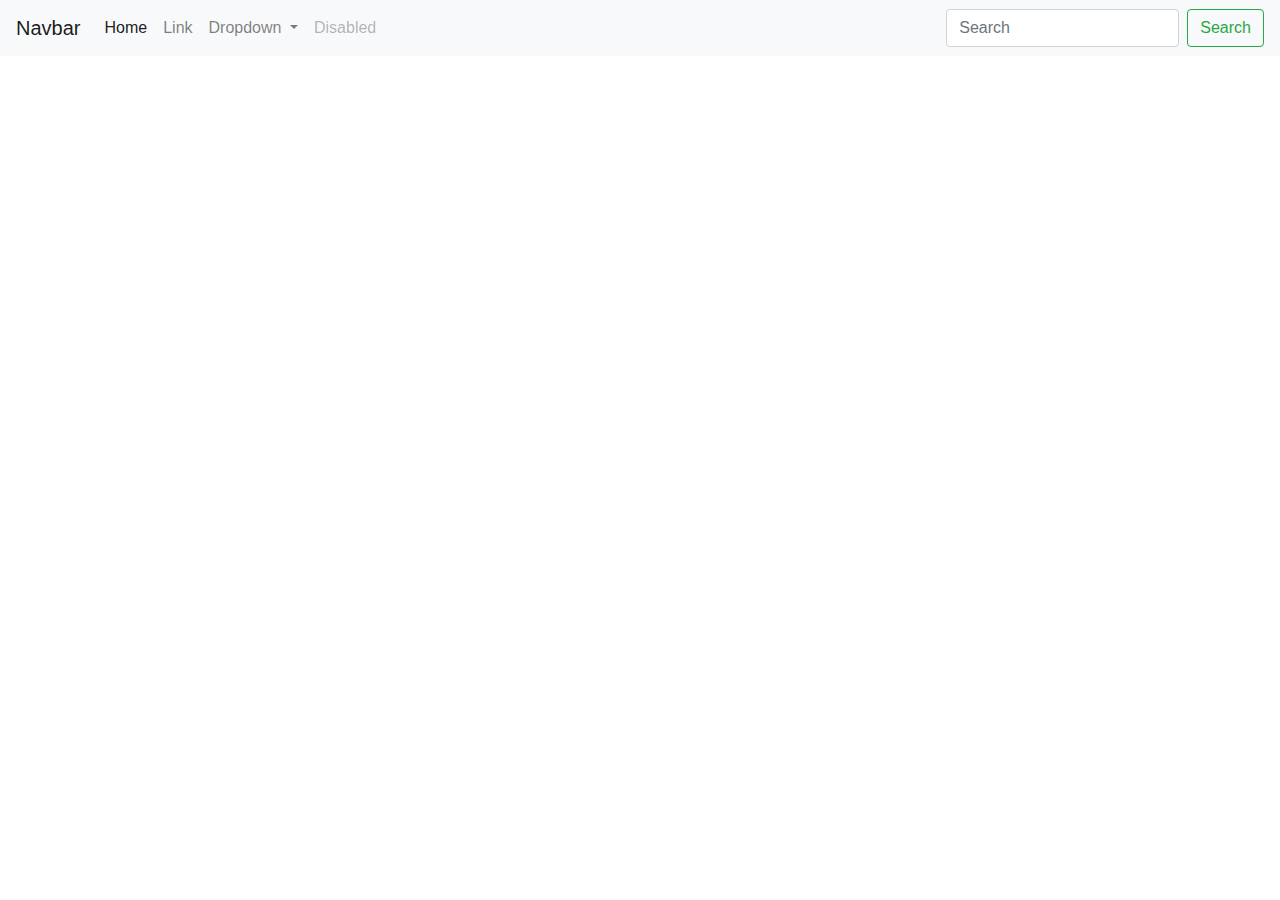
==== game.html @ 687b7b06 "增加橫向移動選項" ====
<!DOCTYPE html>
<html lang="en">

<head>
    <meta charset="UTF-8">
    <meta name="viewport" content="width=device-width, initial-scale=1.0">
    <meta http-equiv="X-UA-Compatible" content="ie=edge">
    <title>Document</title>
    <link rel="stylesheet" href="assets/css/bootstrap.min.css">
    <link rel="stylesheet" href="assets/css/style.css">
    <script src="assets/js/jquery-3.3.1.min.js"></script>
</head>

<body>
    <!-- navbar -->
    <nav class="navbar navbar-expand-lg navbar-light bg-light fixed-top">
        <a class="navbar-brand" href="#">Navbar</a>
        <button class="navbar-toggler" type="button" data-toggle="collapse" data-target="#navbarSupportedContent"
            aria-controls="navbarSupportedContent" aria-expanded="false" aria-label="Toggle navigation">
            <span class="navbar-toggler-icon"></span>
        </button>

        <div class="collapse navbar-collapse" id="navbarSupportedContent">
            <ul class="navbar-nav mr-auto">
                <li class="nav-item active">
                    <a class="nav-link" href="#">Home <span class="sr-only">(current)</span></a>
                </li>
                <li class="nav-item">
                    <a class="nav-link" href="#">Link</a>
                </li>
                <li class="nav-item dropdown">
                    <a class="nav-link dropdown-toggle" href="#" id="navbarDropdown" role="button" data-toggle="dropdown"
                        aria-haspopup="true" aria-expanded="false">
                        Dropdown
                    </a>
                    <div class="dropdown-menu" aria-labelledby="navbarDropdown">
                        <a class="dropdown-item" href="#">Action</a>
                        <a class="dropdown-item" href="#">Another action</a>
                        <div class="dropdown-divider"></div>
                        <a class="dropdown-item" href="#">Something else here</a>
                    </div>
                </li>
                <li class="nav-item">
                    <a class="nav-link disabled" href="#">Disabled</a>
                </li>
            </ul>
            <form class="form-inline my-2 my-lg-0">
                <input class="form-control mr-sm-2" type="search" placeholder="Search" aria-label="Search">
                <button class="btn btn-outline-success my-2 my-sm-0" type="submit">Search</button>
            </form>
        </div>
    </nav>
    <div class="embed-container">
        <!-- <iframe src="https://www.youtube.com/embed/AEUmLttrY5s" frameborder="0" allowfullscreen></iframe> -->
        <iframe src="http://gt.kkglobe01.net/game/play?gid=26361db7ebe1a712687bee63ef0ca92f&table_id=slot004" frameborder="0" allowfullscreen></iframe>
        <!-- <iframe src='https://www.youtube.com/embed/AEUmLttrY5s' frameborder='0' allowfullscreen></iframe> -->
    </div>
    <script src="assets/js/bootstrap.bundle.min.js"></script>
    <script src="assets/js/custom.js"></script>
    <!-- <script>
        function setIframeHeight(iframe) {
            if (iframe) {
                var iframeWin = iframe.contentWindow || iframe.contentDocument.parentWindow;
                if (iframeWin.document.body) {
                    iframe.height = iframeWin.document.documentElement.scrollHeight || iframeWin.document.body.scrollHeight;
                }
            }
        };

        window.onload = function () {
            setIframeHeight(document.getElementById('external-frame'));
        };
    </script> -->
</body>

</html>
---- assets/css/style.css ----
html,
body {
	max-height: 100vh;
}

/****************************
iframe用
****************************/
.embed-container {
	position: relative;
	/* padding-bottom: 56.25%; */
	height: 100vh;
	overflow: hidden;
	max-width: 100%;
}

.embed-container iframe,
.embed-container object,
.embed-container embed {
	position: absolute;
	top: 0;
	left: 0;
	width: 100%;
	height: 100%;
	max-height: 100vh;
}

/* 背景 */
.bg-lobby {
	background-image: url('../images/bg.jpg');
	background-position: 50% 50%;
	background-repeat: no-repeat;
	background-size: cover;
	height: 100vh;
}

/*********************************
2. Header
*********************************/

.header {
	position: fixed;
	top: 0;
	left: 0;
	width: 100%;
	z-index: 100;
	box-shadow: 0px 3px 15px rgba(0, 0, 0, 0.1);
	-webkit-transition: all 200ms ease;
	-moz-transition: all 200ms ease;
	-ms-transition: all 200ms ease;
	-o-transition: all 200ms ease;
	transition: all 200ms ease;
}

.header.scrolled {
	top: 0;
}

/*********************************
2.2 Header Content
*********************************/

.header_container {
	width: 100%;
	background: #FFFFFF;
}

.header_content {
	height: 44px;
	-webkit-transition: all 200ms ease;
	-moz-transition: all 200ms ease;
	-ms-transition: all 200ms ease;
	-o-transition: all 200ms ease;
	transition: all 200ms ease;
}

.header.scrolled .header_content {
	height: 80px;
}

/*********************************
3. Main Nav
*********************************/

.main_nav,
.user {
	display: inline-block;
}

.main_nav li {
	display: inline-block;
	position: relative;
}

.main_nav li:not(:last-child) {
	margin-right: 20px;
}

.main_nav li a {
	color: rgba(0, 0, 0, 0.45);
	-webkit-transition: all 200ms ease;
	-moz-transition: all 200ms ease;
	-ms-transition: all 200ms ease;
	-o-transition: all 200ms ease;
	transition: all 200ms ease;
}

.main_nav li a:hover,
.main_nav li.active a {
	color: rgba(0, 0, 0, 0.8);
}

.header_content_right {
	width: 100px;
}

/*********************************
4. Hamburger
*********************************/
.hamburger {
	display: none;
	cursor: pointer;
}

.hamburger i {
	font-size: 20px;
	color: #000000;
	-webkit-transition: all 200ms ease;
	-moz-transition: all 200ms ease;
	-ms-transition: all 200ms ease;
	-o-transition: all 200ms ease;
	transition: all 200ms ease;
}

/*********************************
5. Menu
*********************************/

.menu {
	position: fixed;
	top: 0;
	right: -400px;
	width: 400px;
	height: 100vh;
	background: #FFFFFF;
	z-index: 101;
	padding-right: 60px;
	padding-top: 87px;
	padding-left: 50px;
	box-shadow: 0px 5px 20px rgba(0, 0, 0, 0.1);
}

.menu.active {
	right: 0;
}

.menu_close_container {
	position: absolute;
	top: 30px;
	right: 60px;
	width: 18px;
	height: 18px;
	transform-origin: center center;
	-webkit-transform: rotate(45deg);
	-moz-transform: rotate(45deg);
	-ms-transform: rotate(45deg);
	-o-transform: rotate(45deg);
	transform: rotate(45deg);
	cursor: pointer;
}

.menu_close {
	width: 150%;
	height: 150%;
	transform-style: preserve-3D;
}

.menu_close div {
	width: 100%;
	height: 2px;
	background: #244693;
	top: 8px;
	-webkit-transition: all 200ms ease;
	-moz-transition: all 200ms ease;
	-ms-transition: all 200ms ease;
	-o-transition: all 200ms ease;
	transition: all 200ms ease;
}

.menu_close div:last-of-type {
	-webkit-transform: rotate(90deg) translateX(-2px);
	-moz-transform: rotate(90deg) translateX(-2px);
	-ms-transform: rotate(90deg) translateX(-2px);
	-o-transform: rotate(90deg) translateX(-2px);
	transform: rotate(90deg) translateX(-2px);
	transform-origin: center;
}

.menu_close:hover div {
	background: #3e7ac9;
}

.menu .logo {
	margin-bottom: 60px;
}

.menu_nav ul li {
	margin-bottom: 9px;
}

.menu_nav ul li a {
	text-transform: uppercase;
	color: rgba(0, 0, 0, 0.6);
	letter-spacing: 0.1em;
	-webkit-transition: all 200ms ease;
	-moz-transition: all 200ms ease;
	-ms-transition: all 200ms ease;
	-o-transition: all 200ms ease;
	transition: all 200ms ease;
}

.menu_nav ul li a:hover {
	color: #7872b2;
}

@media only screen and (max-width: 991px) {
	.hamburger {
		display: inline-block;
	}
}

@media only screen and (max-width: 767px) {
	.header.scrolled {
		top: 0px;
	}

	.header.scrolled .header_content {
		height: 60px;
	}
}

.menu-svg {
	background-image: url("../images/menu.svg");
	background-color: rgb(201, 32, 32);
	display: inline-block;
	background-size: cover;
	width: 38px;
	height: 38px;
}

.trans_400 {
	-webkit-transition: all 400ms ease;
	-moz-transition: all 400ms ease;
	-ms-transition: all 400ms ease;
	-o-transition: all 400ms ease;
	transition: all 400ms ease;
}

/* 
image
*/
.kw-img-fluid {
	max-height: 100%;
	width: auto;
	height: 38vh;
	width: 38vh;
}

@media (min-width: 1024px) {
	.kw-img-fluid {
		height: 30vh;
		width: 30vh;
	}
}
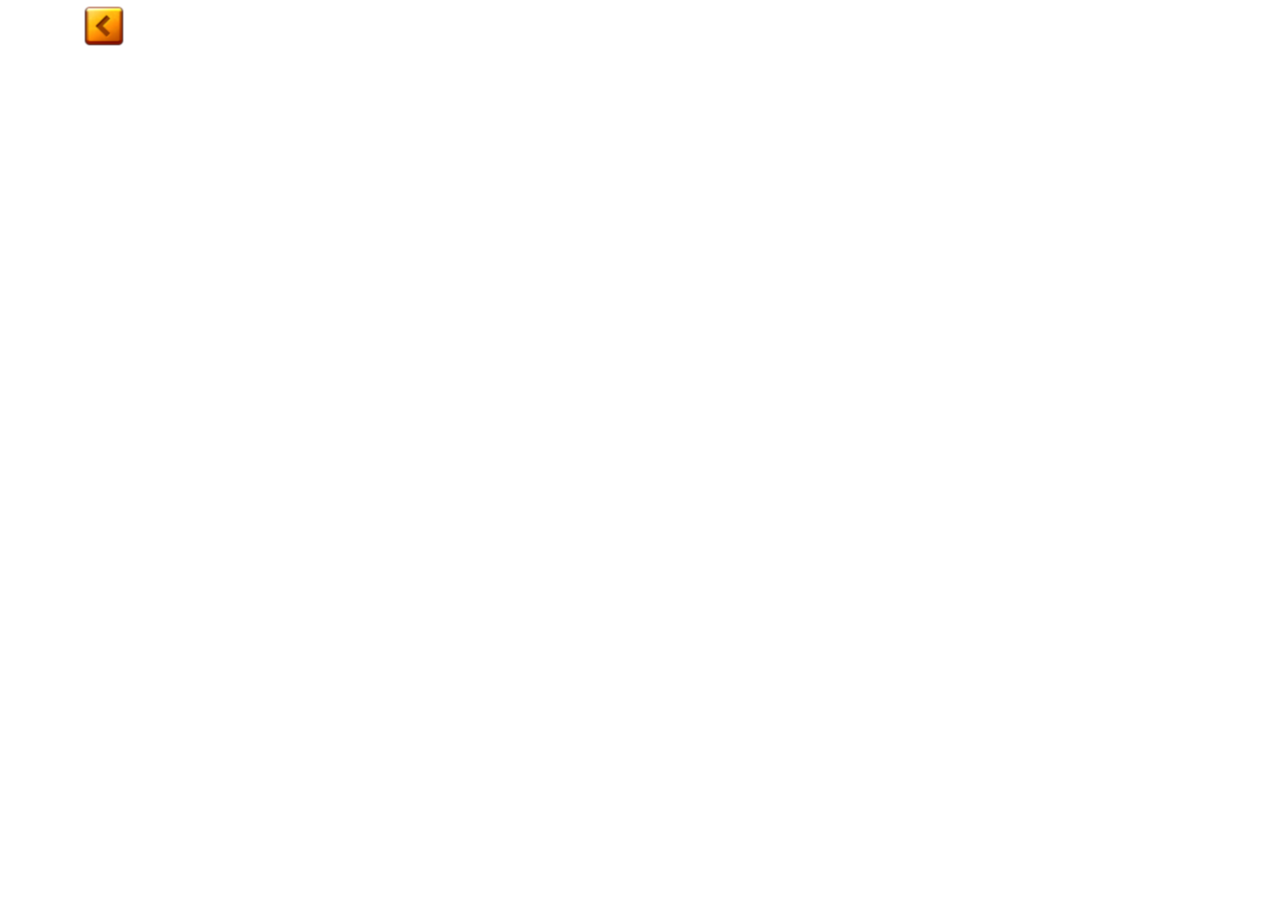
==== commit 9485c149: "新增返回按鈕" ====
--- a/game.html
+++ b/game.html
@@ -5,72 +5,39 @@
     <meta charset="UTF-8">
     <meta name="viewport" content="width=device-width, initial-scale=1.0">
     <meta http-equiv="X-UA-Compatible" content="ie=edge">
-    <title>Document</title>
+    <title>BTGame</title>
     <link rel="stylesheet" href="assets/css/bootstrap.min.css">
+    <!-- owl css -->
+    <link rel="stylesheet" href="assets/css/owl.carousel.css">
+    <!-- my style -->
     <link rel="stylesheet" href="assets/css/style.css">
+
     <script src="assets/js/jquery-3.3.1.min.js"></script>
 </head>
 
 <body>
     <!-- navbar -->
-    <nav class="navbar navbar-expand-lg navbar-light bg-light fixed-top">
-        <a class="navbar-brand" href="#">Navbar</a>
-        <button class="navbar-toggler" type="button" data-toggle="collapse" data-target="#navbarSupportedContent"
-            aria-controls="navbarSupportedContent" aria-expanded="false" aria-label="Toggle navigation">
-            <span class="navbar-toggler-icon"></span>
-        </button>
+    <header class="header fixed-top">
+        <div class="header_container">
+            <div class="container">
+                <div class="header_content d-flex  align-items-center">
+                    <!-- Back -->
+                    <a class="pt-2" href="index.html">
+                        <span class="menu_mm menu-svg"></span>
+                    </a>
+                </div>
+            </div>
+        </div>
 
-        <div class="collapse navbar-collapse" id="navbarSupportedContent">
-            <ul class="navbar-nav mr-auto">
-                <li class="nav-item active">
-                    <a class="nav-link" href="#">Home <span class="sr-only">(current)</span></a>
-                </li>
-                <li class="nav-item">
-                    <a class="nav-link" href="#">Link</a>
-                </li>
-                <li class="nav-item dropdown">
-                    <a class="nav-link dropdown-toggle" href="#" id="navbarDropdown" role="button" data-toggle="dropdown"
-                        aria-haspopup="true" aria-expanded="false">
-                        Dropdown
-                    </a>
-                    <div class="dropdown-menu" aria-labelledby="navbarDropdown">
-                        <a class="dropdown-item" href="#">Action</a>
-                        <a class="dropdown-item" href="#">Another action</a>
-                        <div class="dropdown-divider"></div>
-                        <a class="dropdown-item" href="#">Something else here</a>
-                    </div>
-                </li>
-                <li class="nav-item">
-                    <a class="nav-link disabled" href="#">Disabled</a>
-                </li>
-            </ul>
-            <form class="form-inline my-2 my-lg-0">
-                <input class="form-control mr-sm-2" type="search" placeholder="Search" aria-label="Search">
-                <button class="btn btn-outline-success my-2 my-sm-0" type="submit">Search</button>
-            </form>
-        </div>
-    </nav>
+    </header>
+    <div class="fixed-top" style="width: 50px;">
+        <a href="#page-top" class="bg-logo js-scroll-trigger"></a>
+    </div>
     <div class="embed-container">
-        <!-- <iframe src="https://www.youtube.com/embed/AEUmLttrY5s" frameborder="0" allowfullscreen></iframe> -->
-        <iframe src="http://gt.kkglobe01.net/game/play?gid=26361db7ebe1a712687bee63ef0ca92f&table_id=slot004" frameborder="0" allowfullscreen></iframe>
-        <!-- <iframe src='https://www.youtube.com/embed/AEUmLttrY5s' frameborder='0' allowfullscreen></iframe> -->
+        <iframe src="http://gt.kkglobe01.net/game/play?accessToken=c2JmU1pQR0dJVzJPYk5HakFmbHNuUXRNU21qS2ZKTXptZDloNmtBMEl5TkhmN0Q2MzF5Qmp5YllyZU5XUGJPWA%3D%3D&gid=568b7499a34294cafabd01e9e0532f24&gamecode=2&lang=cn" frameborder="0" allowfullscreen></iframe>
     </div>
     <script src="assets/js/bootstrap.bundle.min.js"></script>
     <script src="assets/js/custom.js"></script>
-    <!-- <script>
-        function setIframeHeight(iframe) {
-            if (iframe) {
-                var iframeWin = iframe.contentWindow || iframe.contentDocument.parentWindow;
-                if (iframeWin.document.body) {
-                    iframe.height = iframeWin.document.documentElement.scrollHeight || iframeWin.document.body.scrollHeight;
-                }
-            }
-        };
-
-        window.onload = function () {
-            setIframeHeight(document.getElementById('external-frame'));
-        };
-    </script> -->
 </body>
 
 </html>--- a/assets/css/style.css
+++ b/assets/css/style.css
@@ -1,8 +1,96 @@
 html,
 body {
 	max-height: 100vh;
-}
-
+	/* overflow-y: hidden; */
+}
+.text-orange{
+	color: #fbceac;
+}
+.kw-height{
+	height:60px;
+}
+.bg-header >.d-flex{
+	padding-bottom:8px;
+}
+.img-size{
+	width: 24px;
+}
+.img-size-chacter{
+	width:20px;
+}
+/* i6 */
+@media (min-width: 667px) {
+	.kw-height{
+		height:70px;
+	}
+	.img-size{
+		width: 24px;
+	}
+	.bg-header >.d-flex{
+		padding-bottom:0px;
+	}
+	
+}
+/* i7+ */
+@media (min-width: 736px) {
+	.kw-height{
+		height:76px;
+	}
+	.bg-header >.d-flex{
+		padding-top:4px;
+	}
+}
+/* ix */
+@media (min-width: 812px) {
+	.kw-height{
+		height:90px;
+	}
+	.bg-header >.d-flex{
+		padding-top:10px;
+	}
+	.img-size{
+		width: 28px;
+	}
+	.img-size-chacter{
+		width:24px;
+	}
+}
+/* ipad */
+@media (min-width: 1024px) {
+	.kw-height{
+		height:106px;
+	}
+	.bg-header >.d-flex{
+		padding-top:26px;
+	}
+	.title-font{
+		font-size:20px;
+	}
+	.img-size{
+		width: 32px;
+	}
+	.img-size-chacter{
+		width:28px;
+	}
+}
+/* ipad pro */
+@media (min-width: 1366px) {
+	.kw-height{
+		height:144px;
+	}
+	.bg-header >.d-flex{
+		padding-top:48px;
+	}
+	.title-font{
+		font-size:24px;
+	}
+	.img-size{
+		width: 36px;
+	}
+	.img-size-chacter{
+		width:32px;
+	}
+}
 /****************************
 iframe用
 ****************************/
@@ -44,7 +132,7 @@
 	left: 0;
 	width: 100%;
 	z-index: 100;
-	box-shadow: 0px 3px 15px rgba(0, 0, 0, 0.1);
+	/* box-shadow: 0px 3px 15px rgba(0, 0, 0, 0.1); */
 	-webkit-transition: all 200ms ease;
 	-moz-transition: all 200ms ease;
 	-ms-transition: all 200ms ease;
@@ -55,18 +143,23 @@
 .header.scrolled {
 	top: 0;
 }
-
 /*********************************
 2.2 Header Content
 *********************************/
 
 .header_container {
 	width: 100%;
-	background: #FFFFFF;
+}
+.bg-header{
+	background-image: url('../images/header.png');
+	background-size: 100%;
+	background-position: 50% 0;
+	background-repeat: no-repeat;
+
 }
 
 .header_content {
-	height: 44px;
+	height: 50px;
 	-webkit-transition: all 200ms ease;
 	-moz-transition: all 200ms ease;
 	-ms-transition: all 200ms ease;
@@ -82,10 +175,10 @@
 3. Main Nav
 *********************************/
 
-.main_nav,
+/* .main_nav,
 .user {
 	display: inline-block;
-}
+} */
 
 .main_nav li {
 	display: inline-block;
@@ -140,13 +233,13 @@
 	position: fixed;
 	top: 0;
 	right: -400px;
-	width: 400px;
+	width: 250px;
 	height: 100vh;
-	background: #FFFFFF;
+	background: rgb(19, 6, 6);
 	z-index: 101;
-	padding-right: 60px;
+	padding-right: 20px;
 	padding-top: 87px;
-	padding-left: 50px;
+	padding-left: 20px;
 	box-shadow: 0px 5px 20px rgba(0, 0, 0, 0.1);
 }
 
@@ -156,8 +249,8 @@
 
 .menu_close_container {
 	position: absolute;
-	top: 30px;
-	right: 60px;
+	top: 16px;
+	right: 32px;
 	width: 18px;
 	height: 18px;
 	transform-origin: center center;
@@ -178,7 +271,7 @@
 .menu_close div {
 	width: 100%;
 	height: 2px;
-	background: #244693;
+	background: #ffffff;
 	top: 8px;
 	-webkit-transition: all 200ms ease;
 	-moz-transition: all 200ms ease;
@@ -240,8 +333,8 @@
 }
 
 .menu-svg {
-	background-image: url("../images/menu.svg");
-	background-color: rgb(201, 32, 32);
+	background-image: url("../images/btn-back.png");
+	
 	display: inline-block;
 	background-size: cover;
 	width: 38px;
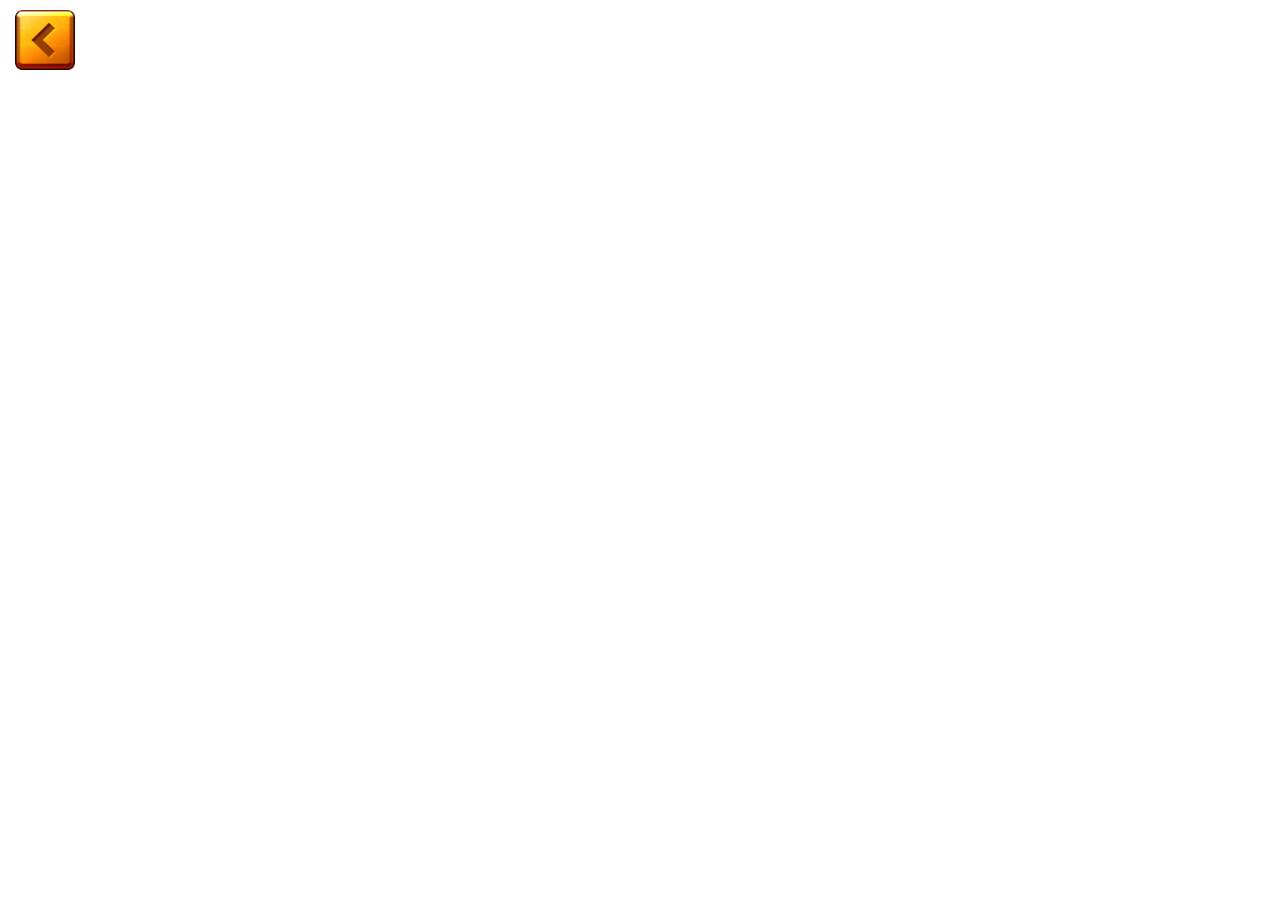
==== commit 506078ea: "修正返回按鈕大小" ====
--- a/game.html
+++ b/game.html
@@ -19,7 +19,7 @@
     <!-- navbar -->
     <header class="header fixed-top">
         <div class="header_container">
-            <div class="container">
+            <div class="container-fluid">
                 <div class="header_content d-flex  align-items-center">
                     <!-- Back -->
                     <a class="pt-2" href="index.html">
--- a/assets/css/style.css
+++ b/assets/css/style.css
@@ -1,96 +1,12 @@
 html,
 body {
 	max-height: 100vh;
-	/* overflow-y: hidden; */
+	overflow-y: hidden;
 }
 .text-orange{
 	color: #fbceac;
 }
-.kw-height{
-	height:60px;
-}
-.bg-header >.d-flex{
-	padding-bottom:8px;
-}
-.img-size{
-	width: 24px;
-}
-.img-size-chacter{
-	width:20px;
-}
-/* i6 */
-@media (min-width: 667px) {
-	.kw-height{
-		height:70px;
-	}
-	.img-size{
-		width: 24px;
-	}
-	.bg-header >.d-flex{
-		padding-bottom:0px;
-	}
-	
-}
-/* i7+ */
-@media (min-width: 736px) {
-	.kw-height{
-		height:76px;
-	}
-	.bg-header >.d-flex{
-		padding-top:4px;
-	}
-}
-/* ix */
-@media (min-width: 812px) {
-	.kw-height{
-		height:90px;
-	}
-	.bg-header >.d-flex{
-		padding-top:10px;
-	}
-	.img-size{
-		width: 28px;
-	}
-	.img-size-chacter{
-		width:24px;
-	}
-}
-/* ipad */
-@media (min-width: 1024px) {
-	.kw-height{
-		height:106px;
-	}
-	.bg-header >.d-flex{
-		padding-top:26px;
-	}
-	.title-font{
-		font-size:20px;
-	}
-	.img-size{
-		width: 32px;
-	}
-	.img-size-chacter{
-		width:28px;
-	}
-}
-/* ipad pro */
-@media (min-width: 1366px) {
-	.kw-height{
-		height:144px;
-	}
-	.bg-header >.d-flex{
-		padding-top:48px;
-	}
-	.title-font{
-		font-size:24px;
-	}
-	.img-size{
-		width: 36px;
-	}
-	.img-size-chacter{
-		width:32px;
-	}
-}
+
 /****************************
 iframe用
 ****************************/
@@ -111,6 +27,7 @@
 	width: 100%;
 	height: 100%;
 	max-height: 100vh;
+	
 }
 
 /* 背景 */
@@ -337,8 +254,8 @@
 	
 	display: inline-block;
 	background-size: cover;
-	width: 38px;
-	height: 38px;
+	width: 44px;
+	height: 44px;
 }
 
 .trans_400 {
@@ -364,4 +281,96 @@
 		height: 30vh;
 		width: 30vh;
 	}
+}
+
+
+.kw-height{
+	height:60px;
+}
+.bg-header >.d-flex{
+	padding-bottom:8px;
+}
+.img-size{
+	width: 24px;
+}
+.img-size-chacter{
+	width:20px;
+}
+/* i6 */
+@media (min-width: 667px) {
+	.kw-height{
+		height:70px;
+	}
+	.img-size{
+		width: 24px;
+	}
+	.bg-header >.d-flex{
+		padding-bottom:0px;
+	}
+	
+}
+/* i7+ */
+@media (min-width: 736px) {
+	.kw-height{
+		height:76px;
+	}
+	.bg-header >.d-flex{
+		padding-top:4px;
+	}
+}
+/* ix */
+@media (min-width: 812px) {
+	.kw-height{
+		height:90px;
+	}
+	.bg-header >.d-flex{
+		padding-top:10px;
+	}
+	.img-size{
+		width: 28px;
+	}
+	.img-size-chacter{
+		width:24px;
+	}
+}
+/* ipad */
+@media (min-width: 1024px) {
+	.kw-height{
+		height:106px;
+	}
+	.bg-header >.d-flex{
+		padding-top:26px;
+	}
+	.title-font{
+		font-size:20px;
+	}
+	.img-size{
+		width: 32px;
+	}
+	.img-size-chacter{
+		width:28px;
+	}
+	.menu-svg {
+		width: 60px;
+		height: 60px;
+		margin-top: 28px;
+	}
+}
+/* ipad pro */
+@media (min-width: 1366px) {
+	.kw-height{
+		height:144px;
+	}
+	.bg-header >.d-flex{
+		padding-top:48px;
+	}
+	.title-font{
+		font-size:24px;
+	}
+	.img-size{
+		width: 36px;
+	}
+	.img-size-chacter{
+		width:32px;
+	}
 }